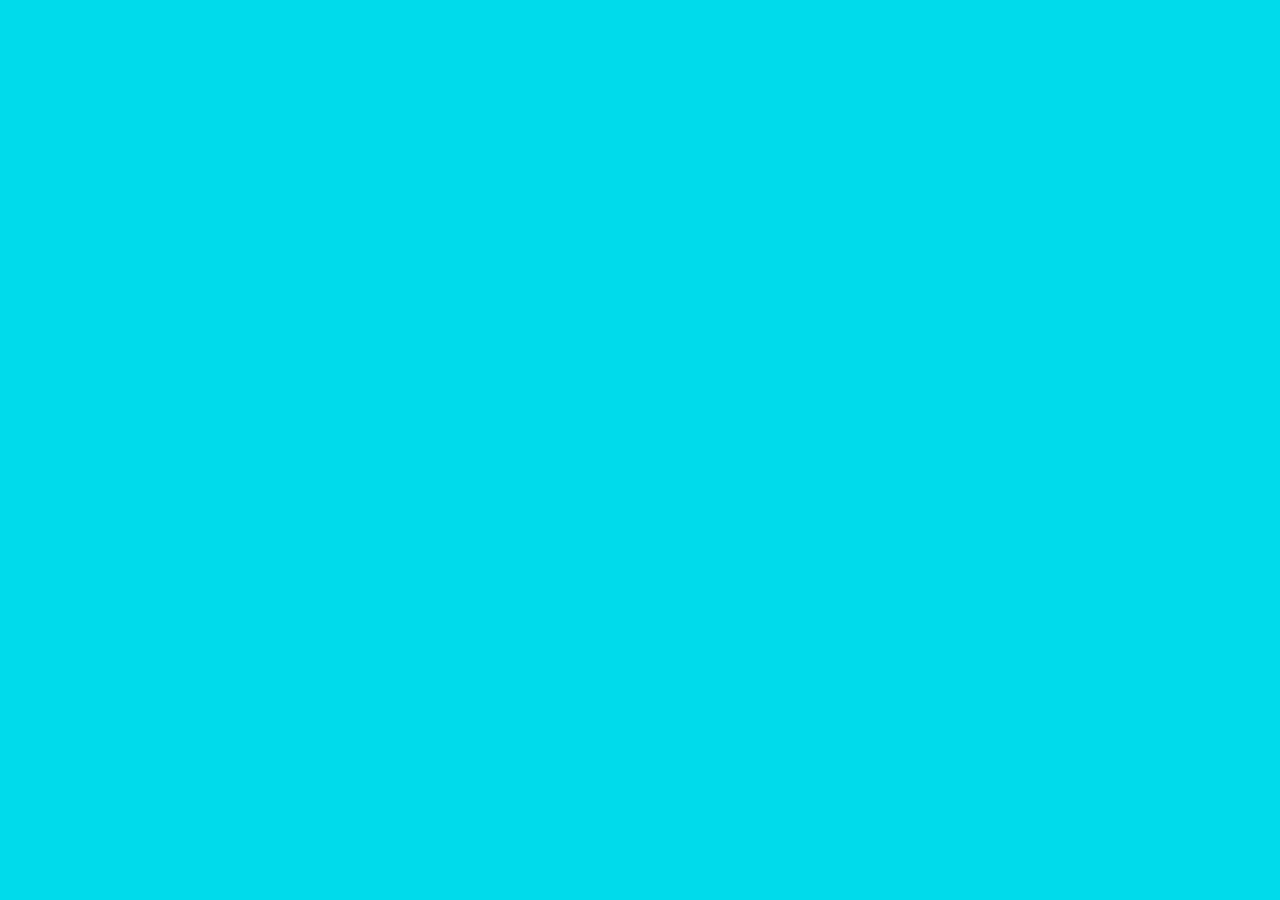
==== index.html @ a40069b3 "Update index.html" ====
<!DOCTYPE html>
<html lang="es">

<head>
	<meta charset="utf-8">
	<meta http-equiv="X-UA-Compatible" content="IE=edge,chrome=1">
	<meta name="description" content="Mateo Yadarola: Diseñador UX. Portfolio y contacto.">
	<link rel="canonical" href="https://yadarola.com.ar">
	<title>Mateo Yadarola &mdash; UX</title>
	<meta name="viewport" content="width=device-width">
	<meta name="theme-color" content="#FFFFFF">

	<style>
		:root { --scheme-1: #00dbeb, #FF5733; --scheme-2: #ffa71a, #3357FF; --scheme-3: #f5009b, #57FF33; --scheme-4: #a323d1, #33FF57; --scheme-5: #4e00de, #FFAD33; --scheme-6: #00FA9A, #FF4500; --scheme-7: #1E90FF, #FFD700; --scheme-8: #FF69B4, #48D1CC; --scheme-9: #4833FF, #FF9A33; --scheme-10: #6B47E5, #E5475E; --scheme: var(--scheme-1); --scheme-bg: var(--scheme, 1);  --scheme-shadow: var(--scheme, 2); }
		body { width: 100%; height: 100%; -webkit-text-size-adjust: 100%; font-family: -apple-system, system-ui, Segoe UI, Roboto, Ubuntu, Cantarell, Noto Sans, sans-serif, BlinkMacSystemFont, Helvetica Neue, Arial; cursor: default; overflow: hidden; background-color: var(--scheme-bg); }
		a, a:hover { color: inherit; text-decoration-thickness: 0.12em; position: relative; }
		header.bio { font-weight: 600; position: fixed; font-size: clamp(40px, 5vw, 80px); line-height: 1em; width: clamp(390px, 80vw, 1200px); z-index: 1; text-wrap: balance; padding: 5vw; box-sizing: border-box; color: var(--scheme-bg); }
			header.bio h1, header.bio p:not(.other) { font-size: 1em; margin: 0; line-height: 1em; display: contents; }
			header.bio .links, header.bio .other { margin-top: 1em; font-size: .35em; line-height: 1em; }
				header.bio .links ul { list-style: none; padding: 0; margin: 0; }
				header.bio .links ul li { display: inline; margin-right: 0.5em; }
				header.bio .links ul li:not(:last-child)::after { content: "|"; margin-left: 0.5em; }
		.icon { position: absolute; transform-origin: top left; white-space: nowrap; color: transparent; text-shadow: 0 0 var(--scheme-shadow); }
	</style>    
</head>

<body>
	<header class="bio">
		<h1>Hola, soy <a href="https://www.linkedin.com/in/myadarola/" aria-label="Perfil de LinkedIn de Mateo Yadarola">Mateo Yadarola</a></h1><p>, un Diseñador UX con una tendencia a hacer muchas preguntas. Me motiva poner sobre la mesa hasta las peores ideas y empujar pixeles con un propósito.</p>
		<nav class="links">
			<ul>
				<li><a href="https://read.cv/sryo" aria-label="Mi CV en Read.cv">Read.cv</a></li>
				<li><a href="https://github.com/sryo" aria-label="Mi perfil de GitHub">GitHub</a></li>
			</ul>
		</nav>
		<p class="other">¿Te gustaría que trabajemos juntos? <a href="https://contact.yadarola.com.ar/" aria-label="Formulario para oportunidades de trabajo">Escribime</a>.</p>
		<p class="other">¿Estás buscando un <a href="https://paper.dropbox.com/doc/Mentoreo-MenteeMentor--B_CPIw0tT31kwlE2HBPgKoS7Ag-c5lyQ5Ad9d9ff3QfiIIxd" aria-label="Manual de mentor-mentee">mentor</a>, querés hablar de lo que estás haciendo o simplemente desahogarte un rato? Buscá un espacio en <a href="https://calendar.app.google/2oCmcWsNkdEQZhBF7">mi calendario</a>; estoy seguro de que podemos colaborar.</p>
	</header>

	<script async>
		function updateFavicon(emoji, color) {
			const faviconData = `<svg xmlns='http://www.w3.org/2000/svg' viewBox='0 0 100 100' fill='${color}'><rect width='100' height='100' fill='${color}'/><text y='.9em' font-size='90'>${emoji}</text></svg>`;
			const link = document.querySelector("link[rel~='icon']");
			if (!link) {
				const newLink = document.createElement('link');
				newLink.rel = 'icon';
				newLink.href = 'data:image/svg+xml,' + encodeURIComponent(faviconData);
				document.head.appendChild(newLink);
			} else {
				link.href = 'data:image/svg+xml,' + encodeURIComponent(faviconData);
			}
		}

		document.addEventListener('DOMContentLoaded', () => {
			const schemes = ['--scheme-1', '--scheme-2', '--scheme-3', '--scheme-4', '--scheme-5', '--scheme-6', '--scheme-7', '--scheme-8', '--scheme-9', '--scheme-10'];
			const selectedScheme = schemes[Math.floor(Math.random() * schemes.length)];
			const [bgColor, shadowColor] = getComputedStyle(document.documentElement)
				.getPropertyValue(selectedScheme)
				.split(', ');

			document.documentElement.style.setProperty('--scheme-bg', bgColor.trim());
			document.documentElement.style.setProperty('--scheme-shadow', shadowColor.trim());

			const themeColorMeta = document.querySelector("meta[name='theme-color']");
			themeColorMeta.content = bgColor.trim();

			const themes = [
				['🎨', '📱', '🌟', '🥦', '👽'],
				['✏️', '💻', '🦈', '🪐', '🍺', '☕', '👾'],
				['🖌️', '🧠', '🌱', '🥰', '🚲'],
				['📐', '🛰️', '🐶', '😎', '🏡'],
				['🖋️', '🤖', '🦅', '🦄', '🎉', '🍆']
			];

			const emojis = themes[Math.floor(Math.random() * themes.length)];
			const icons = document.querySelectorAll('.icon');

			let moved = 0, count = 0;

			function handleEvent(e) {
				let x, y;
				if (e.type === 'mousemove') {
					x = e.pageX;
					y = e.pageY;
				} else if (e.type === 'touchmove' || e.type === 'touchstart') {
					const touch = e.touches[0] || e.changedTouches[0];
					x = touch.pageX;
					y = touch.pageY;
				}

				if (++moved >= 5) {
					create(x, y, emojis);
					moved = 0;
				}
				e.preventDefault();
			}

			document.addEventListener('mousemove', handleEvent);
			document.addEventListener('touchmove', handleEvent);
			document.addEventListener('touchstart', handleEvent);


			const create = (x, y, emojis) => {
				const text = emojis[random(0, emojis.length - 1)];
				const symbol = document.createElement('div');
				symbol.className = 'icon';
				symbol.setAttribute('aria-hidden', 'true');
				symbol.style.left = `${x}px`;
				symbol.style.top = `${y}px`;
				symbol.style.fontSize = `${random(50, 200)}px`;
				symbol.style.transform = `rotate(${random(0, 360)}deg) translate(-50%, -50%) translateZ(0)`;
				symbol.innerHTML = text;
				document.body.appendChild(symbol);

				if (count++ > 2000) {
					document.querySelector('.icon').remove();
				}
			};

			const random = (min, max) => Math.floor(Math.random() * (max - min + 1) + min);
			const chosenEmoji = emojis[Math.floor(Math.random() * emojis.length)];
			updateFavicon(chosenEmoji, bgColor.trim());
		});
	</script>
</body>

</html>
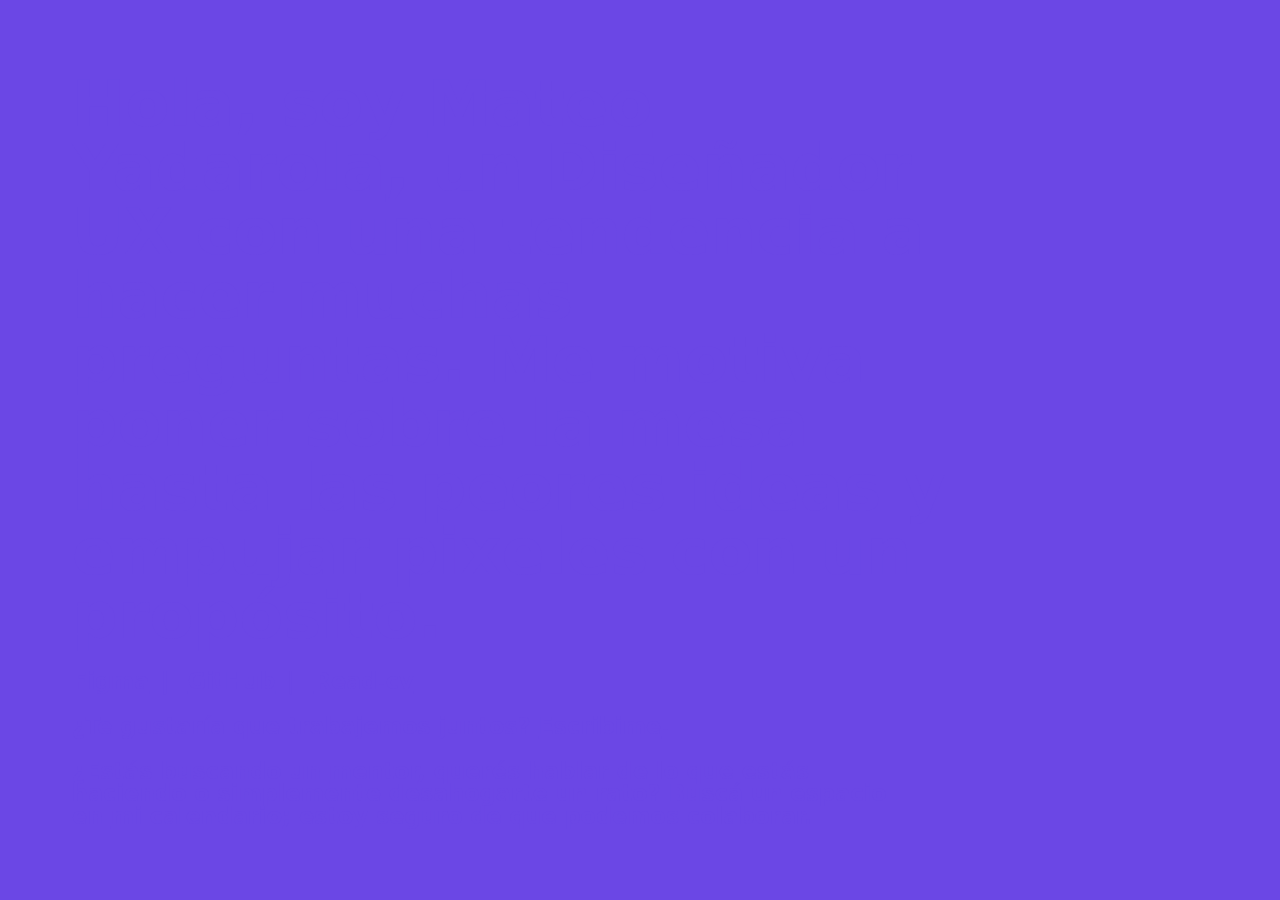
==== commit 00b0b5ef: "Add link to Figma." ====
--- a/index.html
+++ b/index.html
@@ -29,8 +29,9 @@
 		<h1>Hola, soy <a href="https://www.linkedin.com/in/myadarola/" aria-label="Perfil de LinkedIn de Mateo Yadarola">Mateo Yadarola</a></h1><p>, un Diseñador UX con una tendencia a hacer muchas preguntas. Me motiva poner sobre la mesa hasta las peores ideas y empujar pixeles con un propósito.</p>
 		<nav class="links">
 			<ul>
+				<li><a href="https://www.figma.com/@sryo" aria-label="Mi perfil de Figma">Figma</a></li>
+				<li><a href="https://github.com/sryo" aria-label="Mi perfil de GitHub">GitHub</a></li>
 				<li><a href="https://read.cv/sryo" aria-label="Mi CV en Read.cv">Read.cv</a></li>
-				<li><a href="https://github.com/sryo" aria-label="Mi perfil de GitHub">GitHub</a></li>
 			</ul>
 		</nav>
 		<p class="other">¿Te gustaría que trabajemos juntos? <a href="https://contact.yadarola.com.ar/" aria-label="Formulario para oportunidades de trabajo">Escribime</a>.</p>
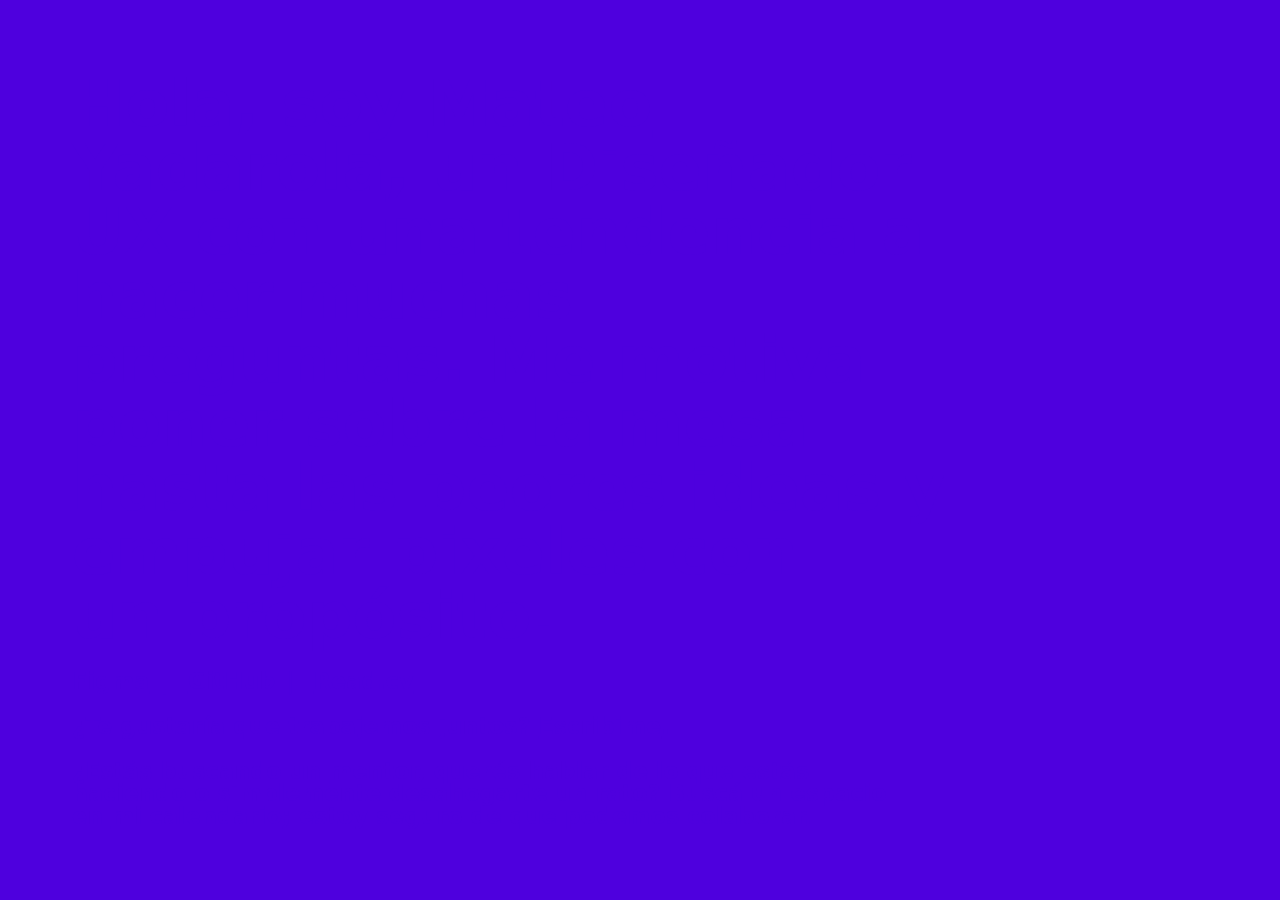
==== commit da1ed9d0: "nbsp" ====
--- a/index.html
+++ b/index.html
@@ -26,7 +26,7 @@
 
 <body>
 	<header class="bio">
-		<h1>Hola, soy <a href="https://www.linkedin.com/in/myadarola/" aria-label="Perfil de LinkedIn de Mateo Yadarola">Mateo Yadarola</a></h1><p>, un Diseñador UX con una tendencia a hacer muchas preguntas. Me motiva poner sobre la mesa hasta las peores ideas y empujar pixeles con un propósito.</p>
+		<h1>Hola, soy <a href="https://www.linkedin.com/in/myadarola/" aria-label="Perfil de LinkedIn de Mateo Yadarola">Mateo Yadarola</a></h1><p>, un Diseñador UX con una tendencia a hacer muchas preguntas. Me motiva poner sobre la mesa hasta las peores ideas y empujar pixeles con un&nbsp;propósito.</p>
 		<nav class="links">
 			<ul>
 				<li><a href="https://www.figma.com/@sryo" aria-label="Mi perfil de Figma">Figma</a></li>
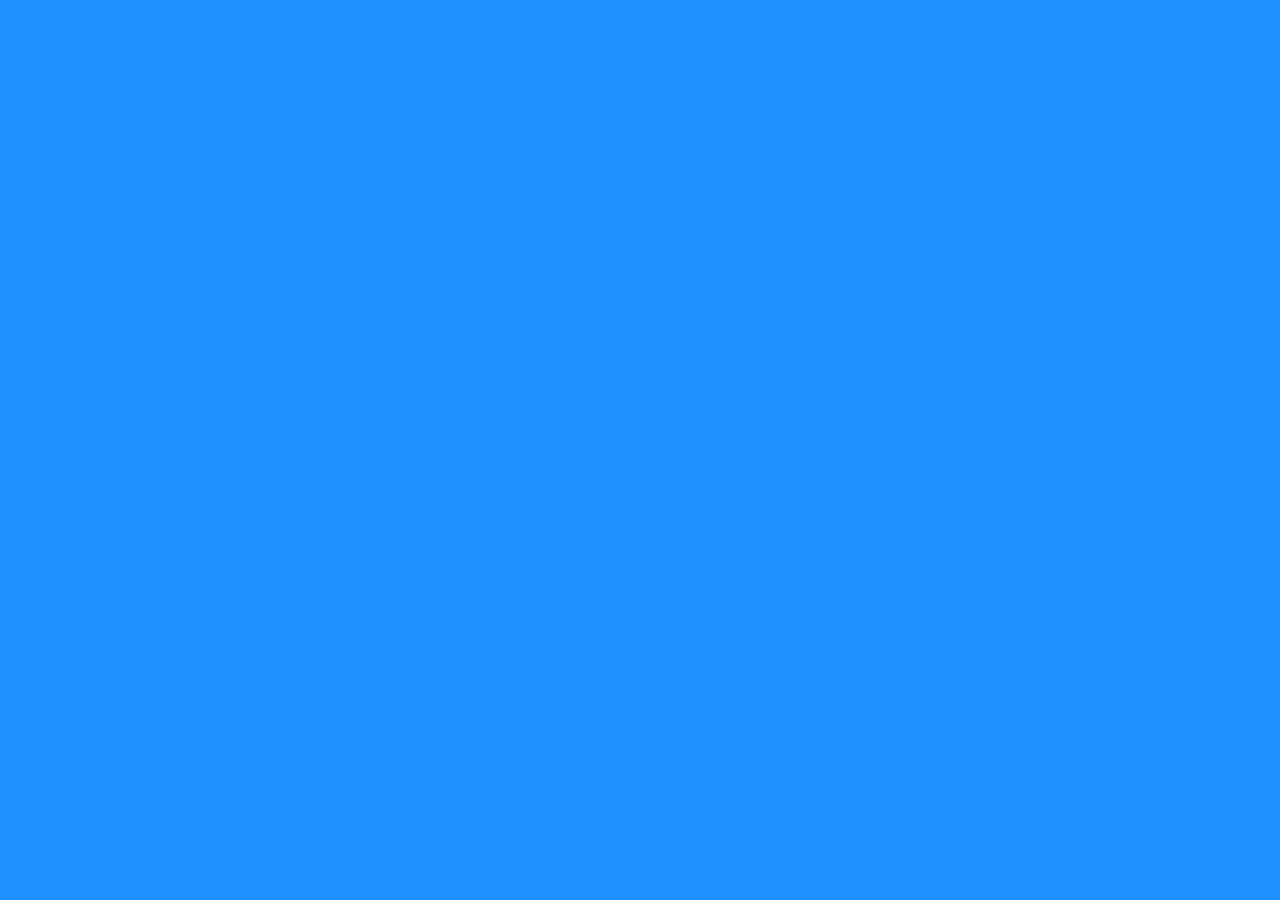
==== commit a4909153: "Update index.html" ====
--- a/index.html
+++ b/index.html
@@ -25,17 +25,18 @@
 </head>
 
 <body>
-	<header class="bio">
-		<h1>Hola, soy <a href="https://www.linkedin.com/in/myadarola/" aria-label="Perfil de LinkedIn de Mateo Yadarola">Mateo Yadarola</a></h1><p>, un Diseñador UX con una tendencia a hacer muchas preguntas. Me motiva poner sobre la mesa hasta las peores ideas y empujar pixeles con un&nbsp;propósito.</p>
+	<header class="bio h-card h-resume">
+		<h1>Hola, soy <a href="https://www.linkedin.com/in/myadarola/" aria-label="Perfil de LinkedIn de Mateo Yadarola" class="u-url p-name">Mateo Yadarola</a></h1>
+		<p class="p-note">, un Diseñador UX con una tendencia a hacer muchas preguntas. Me motiva poner sobre la mesa hasta las peores ideas y empujar pixeles con un&nbsp;propósito.</p>
 		<nav class="links">
 			<ul>
-				<li><a href="https://www.figma.com/@sryo" aria-label="Mi perfil de Figma">Figma</a></li>
-				<li><a href="https://github.com/sryo" aria-label="Mi perfil de GitHub">GitHub</a></li>
-				<li><a href="https://read.cv/sryo" aria-label="Mi CV en Read.cv">Read.cv</a></li>
+				<li><a href="https://www.figma.com/@sryo" aria-label="Mi perfil de Figma" class="u-url">Figma</a></li>
+				<li><a href="https://github.com/sryo" aria-label="Mi perfil de GitHub" class="u-url">GitHub</a></li>
+				<li><a href="https://read.cv/sryo" aria-label="Mi CV en Read.cv" class="u-url">Read.cv</a></li>
 			</ul>
 		</nav>
 		<p class="other">¿Te gustaría que trabajemos juntos? <a href="https://contact.yadarola.com.ar/" aria-label="Formulario para oportunidades de trabajo">Escribime</a>.</p>
-		<p class="other">¿Estás buscando un <a href="https://paper.dropbox.com/doc/Mentoreo-MenteeMentor--B_CPIw0tT31kwlE2HBPgKoS7Ag-c5lyQ5Ad9d9ff3QfiIIxd" aria-label="Manual de mentor-mentee">mentor</a>, querés hablar de lo que estás haciendo o simplemente desahogarte un rato? Buscá un espacio en <a href="https://calendar.app.google/2oCmcWsNkdEQZhBF7">mi calendario</a>; estoy seguro de que podemos colaborar.</p>
+		<p class="other">¿Estás buscando un <a href="https://paper.dropbox.com/doc/Mentoreo-MenteeMentor--B_CPIw0tT31kwlE2HBPgKoS7Ag-c5lyQ5Ad9d9ff3QfiIIxd" aria-label="Manual de mentor-mentee">mentor</a>, querés hablar de lo que estás haciendo o simplemente desahogarte un rato? Buscá un espacio en <a href="https://calendar.app.google/2oCmcWsNkdEQZhBF7" class="u-url">mi calendario</a>; estoy seguro de que podemos colaborar.</p>
 	</header>
 
 	<script async>
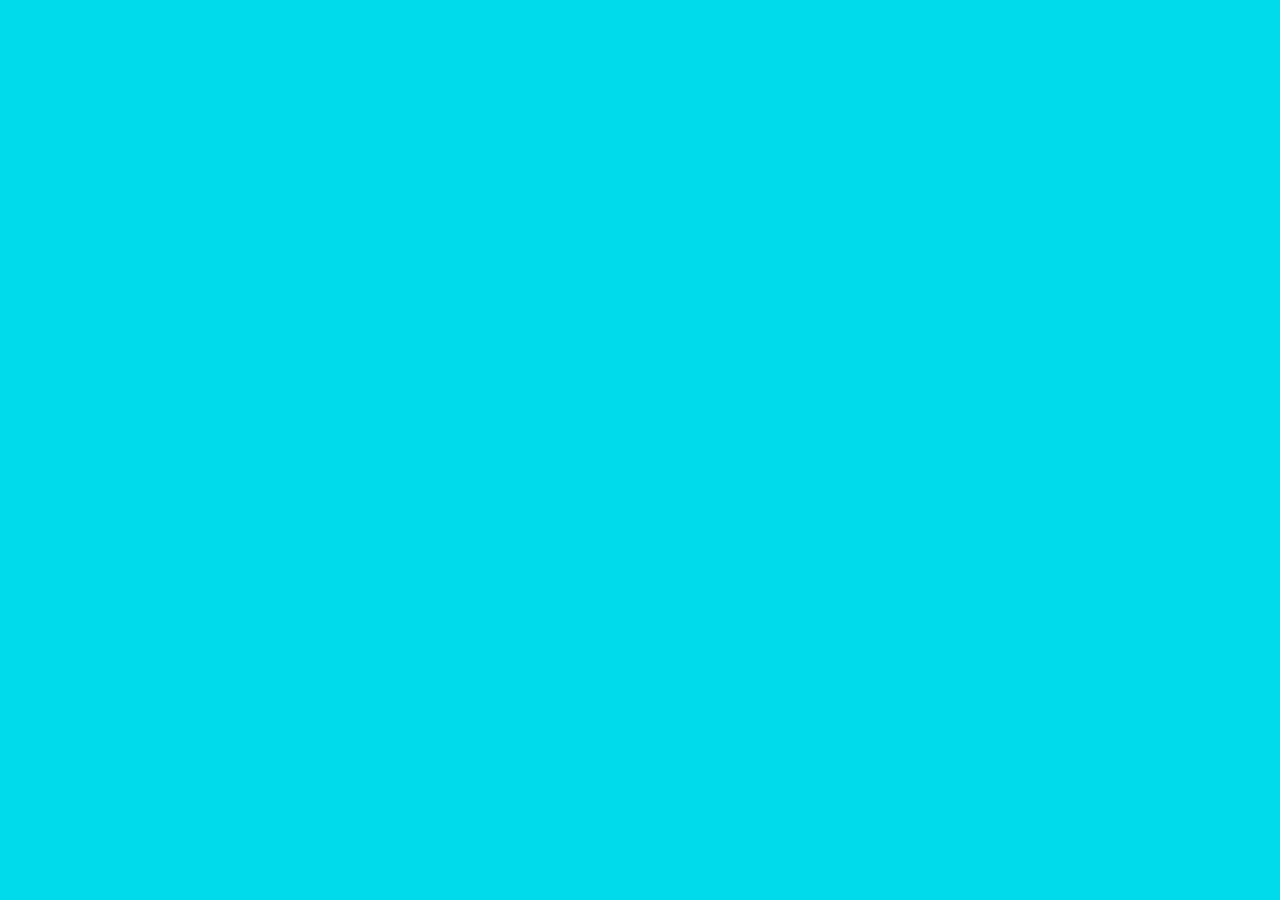
==== commit 6af88b48: "Update index.html" ====
--- a/index.html
+++ b/index.html
@@ -26,8 +26,8 @@
 
 <body>
 	<header class="bio h-card h-resume">
-		<h1>Hola, soy <a href="https://www.linkedin.com/in/myadarola/" aria-label="Perfil de LinkedIn de Mateo Yadarola" class="u-url p-name">Mateo Yadarola</a></h1>
-		<p class="p-note">, un Diseñador UX con una tendencia a hacer muchas preguntas. Me motiva poner sobre la mesa hasta las peores ideas y empujar pixeles con un&nbsp;propósito.</p>
+		<h1>Hola, soy <a href="https://www.linkedin.com/in/myadarola/" aria-label="Perfil de LinkedIn de Mateo Yadarola" class="u-url p-name">Mateo Yadarola</a></h1><!--
+		--><p class="p-note">, un Diseñador UX con una tendencia a hacer muchas preguntas. Me motiva poner sobre la mesa hasta las peores ideas y empujar pixeles con un&nbsp;propósito.</p>
 		<nav class="links">
 			<ul>
 				<li><a href="https://www.figma.com/@sryo" aria-label="Mi perfil de Figma" class="u-url">Figma</a></li>
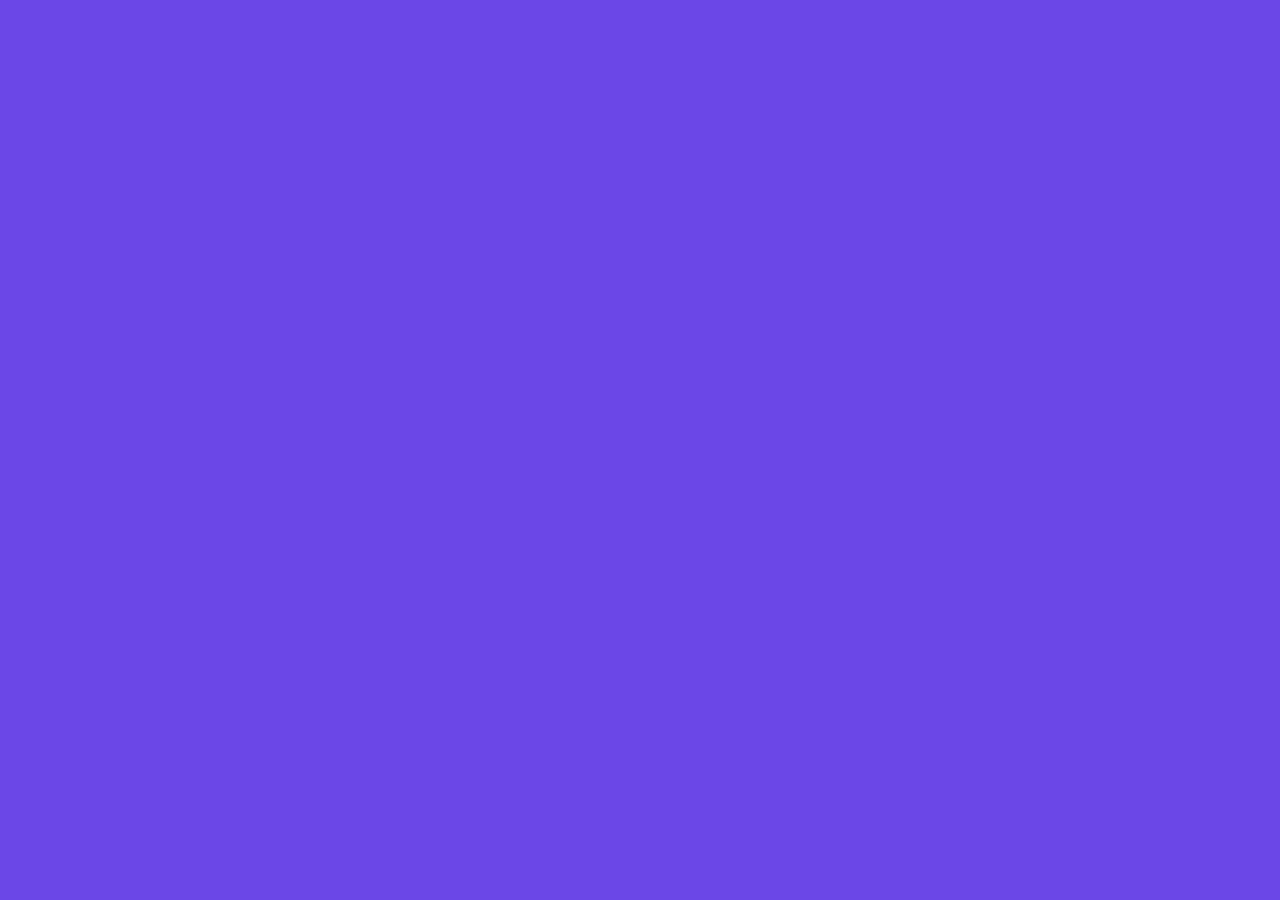
==== commit 4ed626cb: "Update index.html" ====
--- a/index.html
+++ b/index.html
@@ -90,7 +90,7 @@
 					y = touch.pageY;
 				}
 
-				if (++moved >= 5) {
+				if (++moved >= 2) {
 					create(x, y, emojis);
 					moved = 0;
 				}
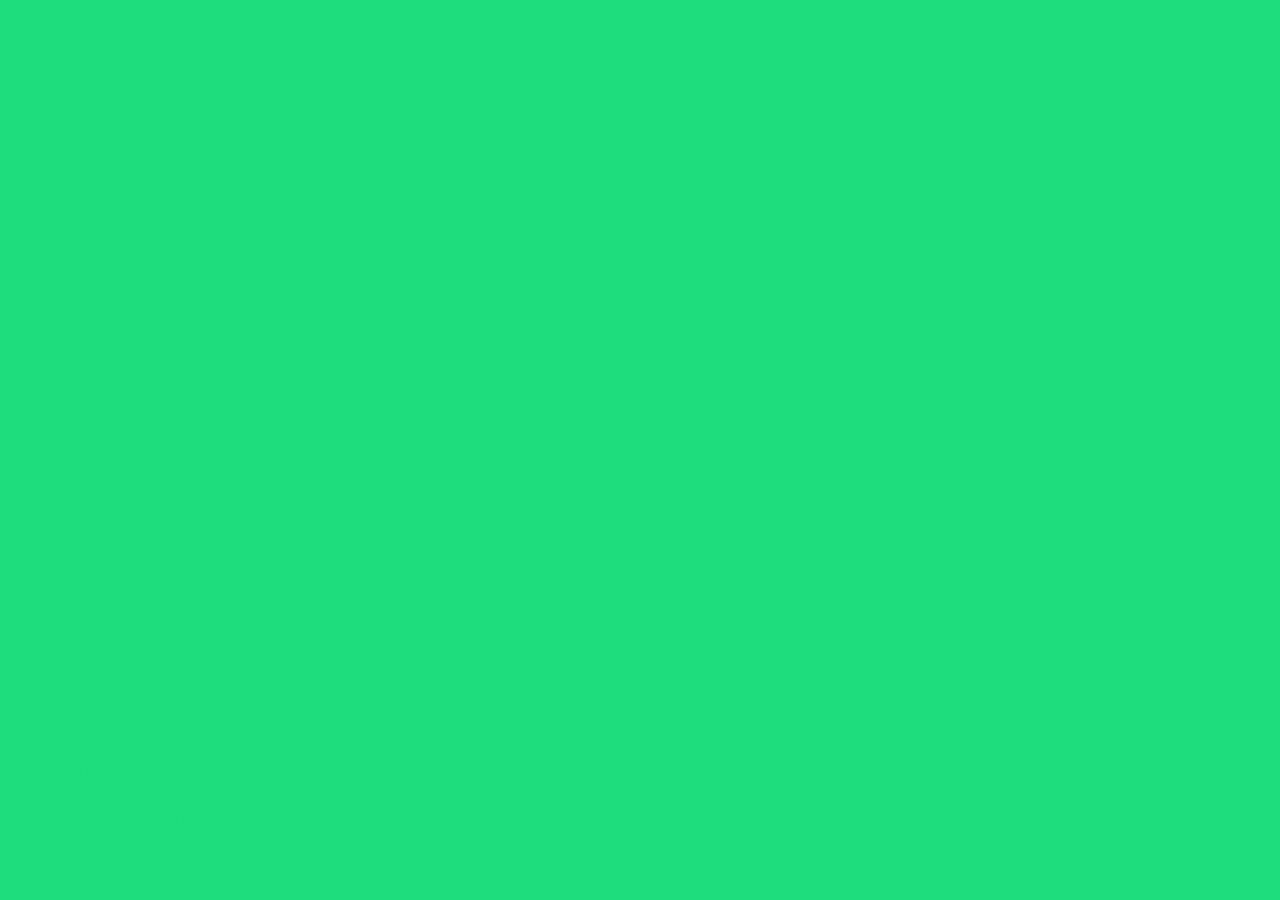
==== commit 23221c76: "update color code" ====
--- a/index.html
+++ b/index.html
@@ -11,7 +11,7 @@
 	<meta name="theme-color" content="#FFFFFF">
 
 	<style>
-		:root { --scheme-1: #00dbeb, #FF5733; --scheme-2: #ffa71a, #3357FF; --scheme-3: #f5009b, #57FF33; --scheme-4: #a323d1, #33FF57; --scheme-5: #4e00de, #FFAD33; --scheme-6: #00FA9A, #FF4500; --scheme-7: #1E90FF, #FFD700; --scheme-8: #FF69B4, #48D1CC; --scheme-9: #4833FF, #FF9A33; --scheme-10: #6B47E5, #E5475E; --scheme: var(--scheme-1); --scheme-bg: var(--scheme, 1);  --scheme-shadow: var(--scheme, 2); }
+		:root { --scheme-bg: #fff; --scheme-shadow: #000; }
 		body { width: 100%; height: 100%; -webkit-text-size-adjust: 100%; font-family: -apple-system, system-ui, Segoe UI, Roboto, Ubuntu, Cantarell, Noto Sans, sans-serif, BlinkMacSystemFont, Helvetica Neue, Arial; cursor: default; overflow: hidden; background-color: var(--scheme-bg); }
 		a, a:hover { color: inherit; text-decoration-thickness: 0.12em; position: relative; }
 		header.bio { font-weight: 600; position: fixed; font-size: clamp(40px, 5vw, 80px); line-height: 1em; width: clamp(390px, 80vw, 1200px); z-index: 1; text-wrap: balance; padding: 5vw; box-sizing: border-box; color: var(--scheme-bg); }
@@ -40,6 +40,27 @@
 	</header>
 
 	<script async>
+		function randomInt(min, max) {
+			return Math.floor(Math.random() * (max - min + 1) + min);
+		}
+
+		function getRandomHSL() {
+			const h = randomInt(0, 359);
+			const s = randomInt(50, 90);
+			const l = randomInt(40, 60);
+			return [h, s, l];
+		}
+
+		function getComplementaryHSL(h, s, l) {
+			const offset = randomInt(40, 320);
+			const comp = (h + offset) % 360;
+			return [comp, s, l];
+		}
+
+		function toHSLString(h, s, l) {
+			return `hsl(${h}, ${s}%, ${l}%)`;
+		}
+
 		function updateFavicon(emoji, color) {
 			const faviconData = `<svg xmlns='http://www.w3.org/2000/svg' viewBox='0 0 100 100' fill='${color}'><rect width='100' height='100' fill='${color}'/><text y='.9em' font-size='90'>${emoji}</text></svg>`;
 			const link = document.querySelector("link[rel~='icon']");
@@ -54,17 +75,14 @@
 		}
 
 		document.addEventListener('DOMContentLoaded', () => {
-			const schemes = ['--scheme-1', '--scheme-2', '--scheme-3', '--scheme-4', '--scheme-5', '--scheme-6', '--scheme-7', '--scheme-8', '--scheme-9', '--scheme-10'];
-			const selectedScheme = schemes[Math.floor(Math.random() * schemes.length)];
-			const [bgColor, shadowColor] = getComputedStyle(document.documentElement)
-				.getPropertyValue(selectedScheme)
-				.split(', ');
-
-			document.documentElement.style.setProperty('--scheme-bg', bgColor.trim());
-			document.documentElement.style.setProperty('--scheme-shadow', shadowColor.trim());
-
-			const themeColorMeta = document.querySelector("meta[name='theme-color']");
-			themeColorMeta.content = bgColor.trim();
+					const [h, s, l] = getRandomHSL();
+					const [hComp, sComp, lComp] = getComplementaryHSL(h, s, l);
+					const bgColor = toHSLString(h, s, l);
+					const shadowColor = toHSLString(hComp, sComp, lComp);
+					document.documentElement.style.setProperty('--scheme-bg', bgColor);
+					document.documentElement.style.setProperty('--scheme-shadow', shadowColor);
+					const themeColorMeta = document.querySelector("meta[name='theme-color']");
+					if (themeColorMeta) themeColorMeta.content = bgColor;
 
 			const themes = [
 				['🎨', '📱', '🌟', '🥦', '👽'],
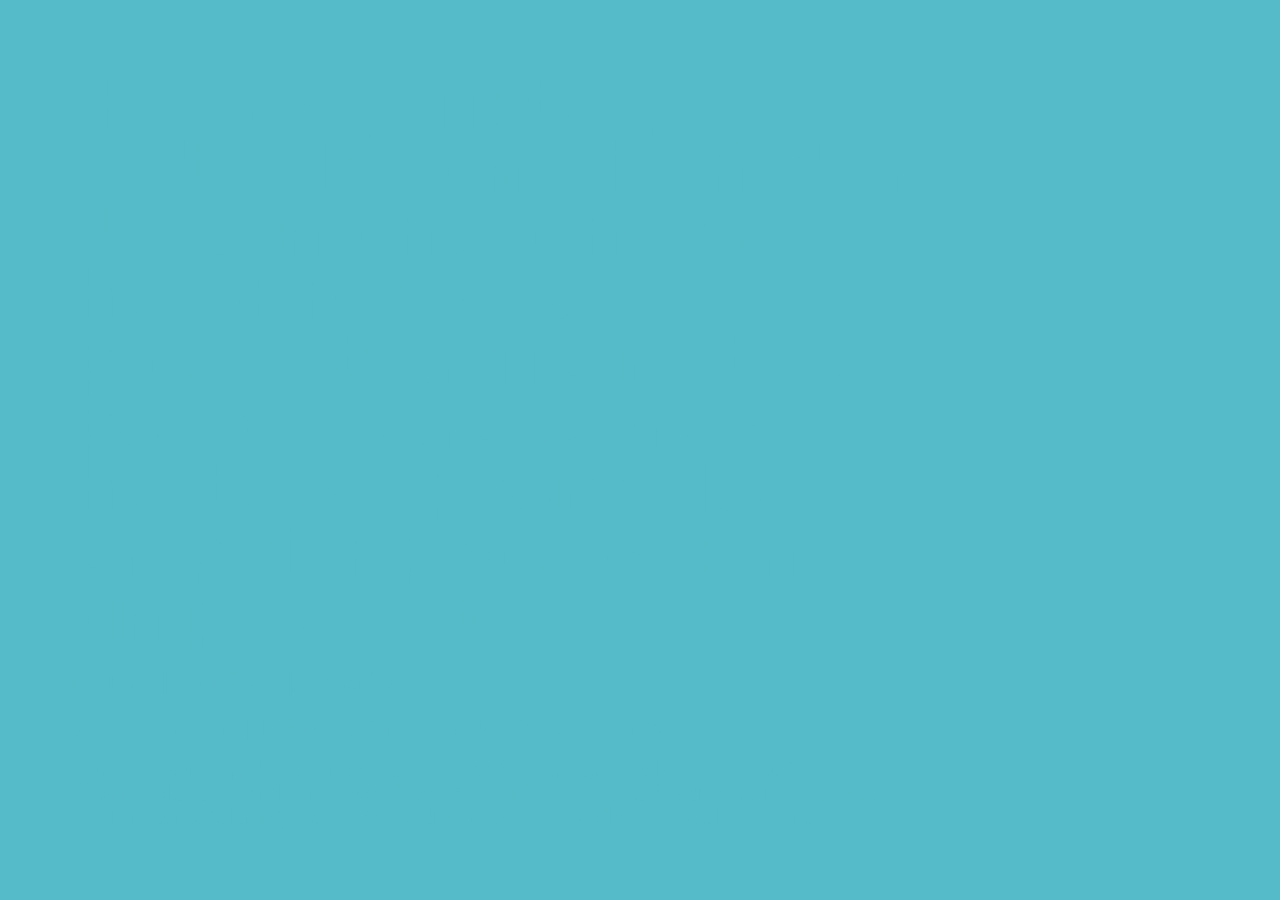
==== commit 1e361db4: "Fixes for mobile" ====
--- a/index.html
+++ b/index.html
@@ -7,12 +7,12 @@
 	<meta name="description" content="Mateo Yadarola: Diseñador UX. Portfolio y contacto.">
 	<link rel="canonical" href="https://yadarola.com.ar">
 	<title>Mateo Yadarola &mdash; UX</title>
-	<meta name="viewport" content="width=device-width">
+	<meta name="viewport" content="width=device-width, initial-scale=1">
 	<meta name="theme-color" content="#FFFFFF">
 
 	<style>
 		:root { --scheme-bg: #fff; --scheme-shadow: #000; }
-		body { width: 100%; height: 100%; -webkit-text-size-adjust: 100%; font-family: -apple-system, system-ui, Segoe UI, Roboto, Ubuntu, Cantarell, Noto Sans, sans-serif, BlinkMacSystemFont, Helvetica Neue, Arial; cursor: default; overflow: hidden; background-color: var(--scheme-bg); }
+		body { width: 100%; height: 100%; touch-action: none; -webkit-text-size-adjust: 100%; font-family: -apple-system, system-ui, Segoe UI, Roboto, Ubuntu, Cantarell, Noto Sans, sans-serif, BlinkMacSystemFont, Helvetica Neue, Arial; cursor: default; overflow: hidden; background-color: var(--scheme-bg); }
 		a, a:hover { color: inherit; text-decoration-thickness: 0.12em; position: relative; }
 		header.bio { font-weight: 600; position: fixed; font-size: clamp(40px, 5vw, 80px); line-height: 1em; width: clamp(390px, 80vw, 1200px); z-index: 1; text-wrap: balance; padding: 5vw; box-sizing: border-box; color: var(--scheme-bg); }
 			header.bio h1, header.bio p:not(.other) { font-size: 1em; margin: 0; line-height: 1em; display: contents; }
